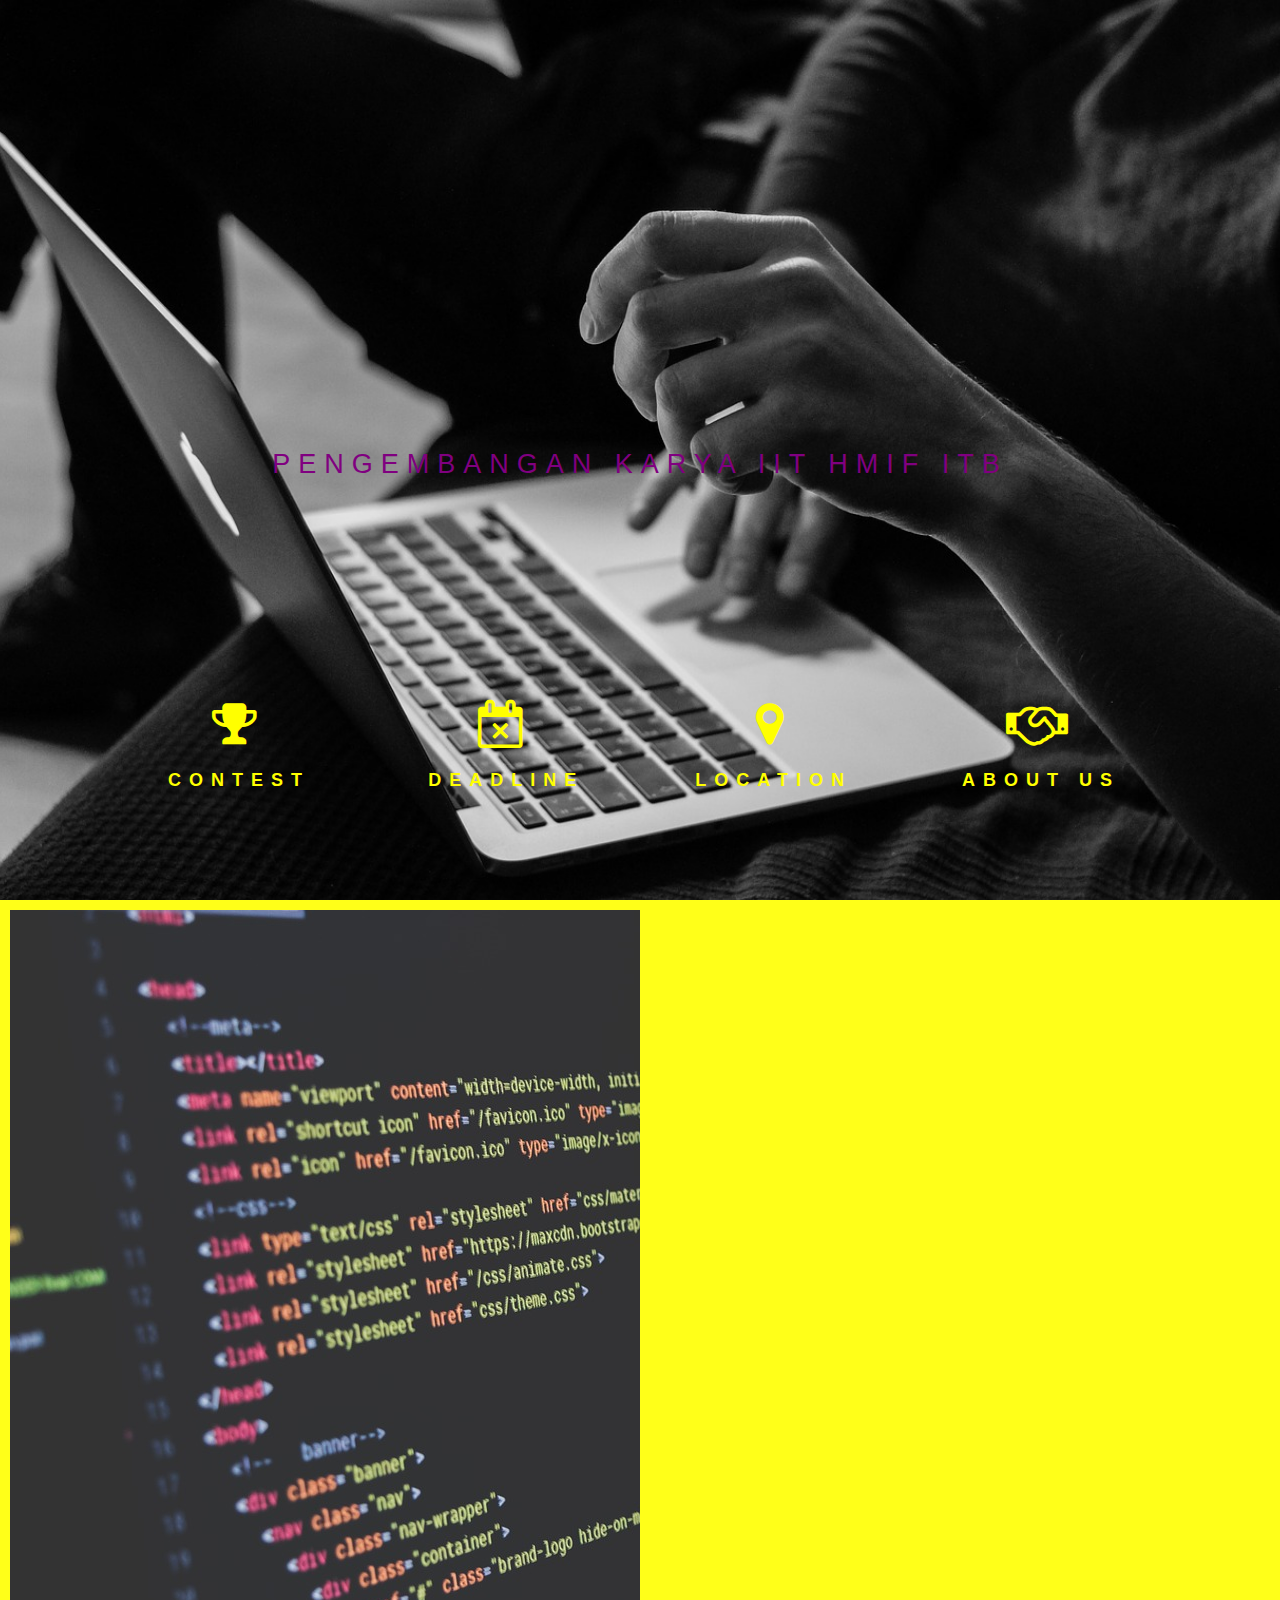
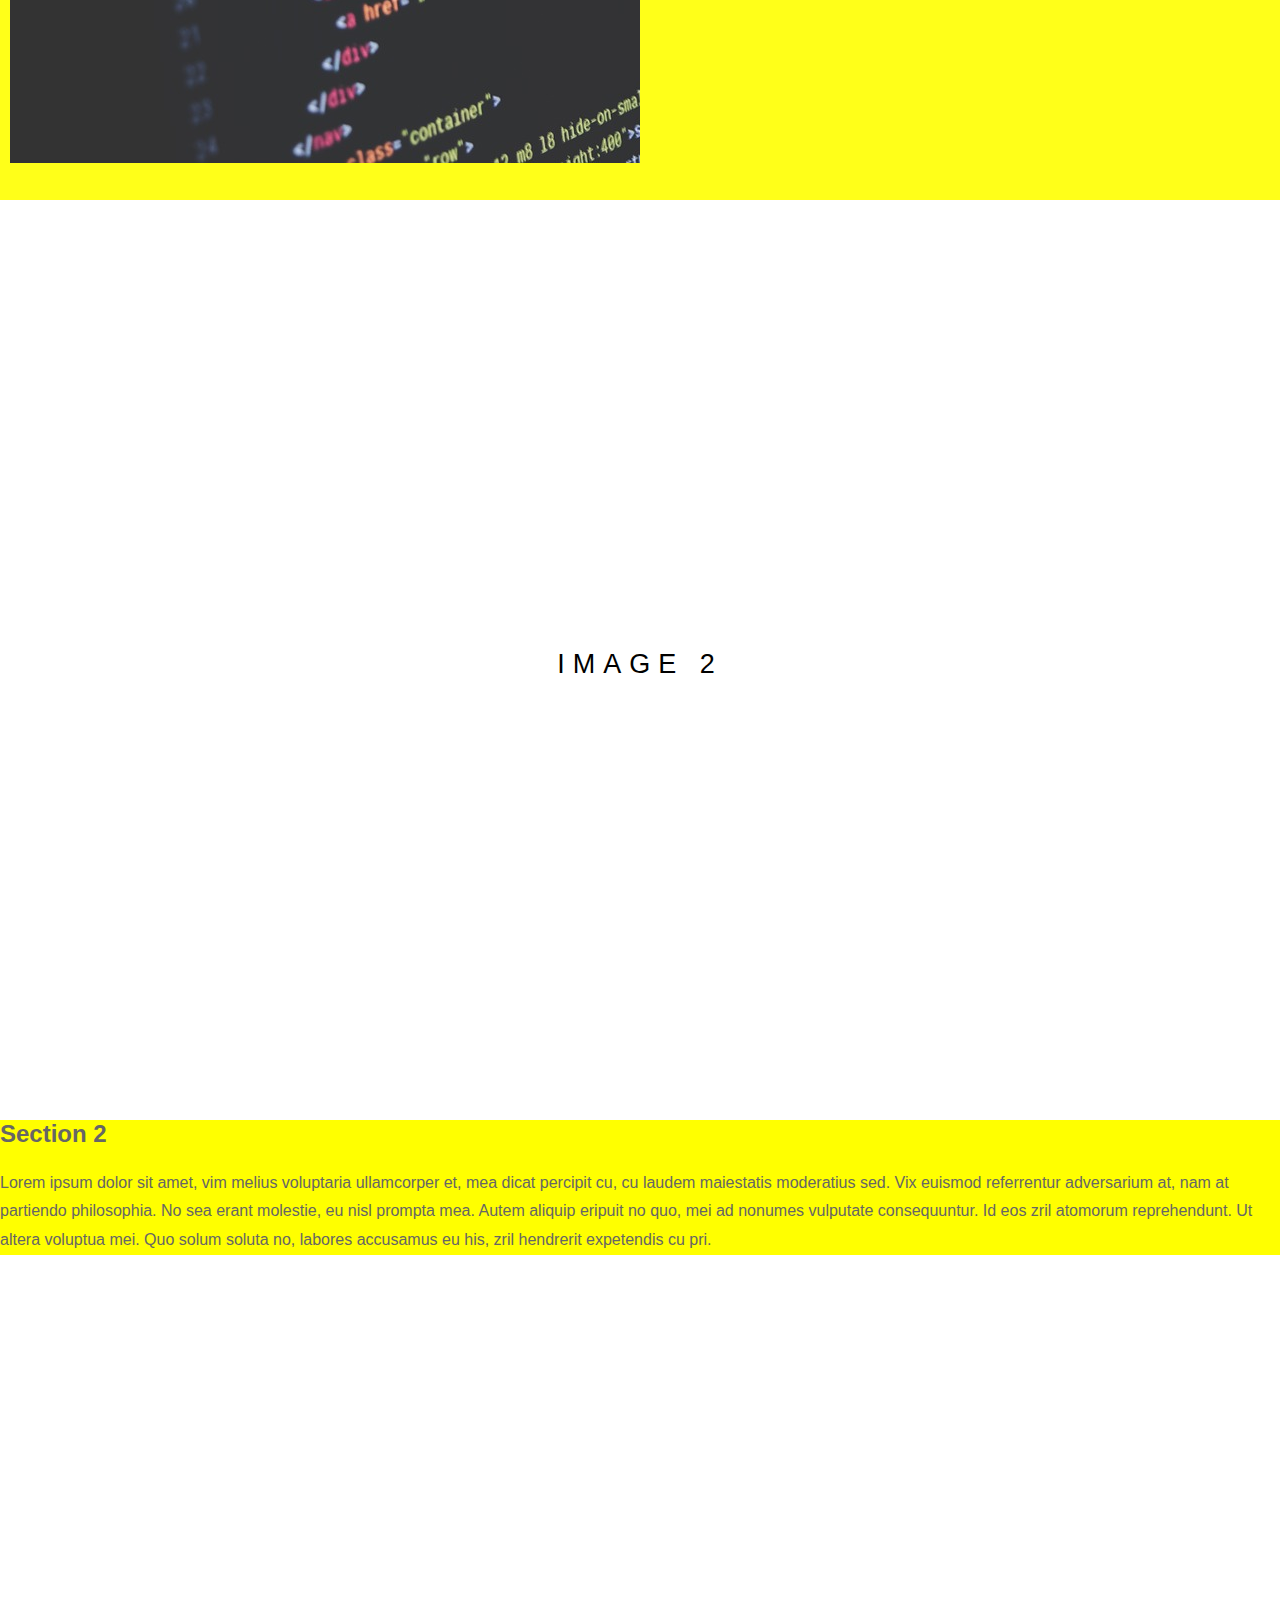
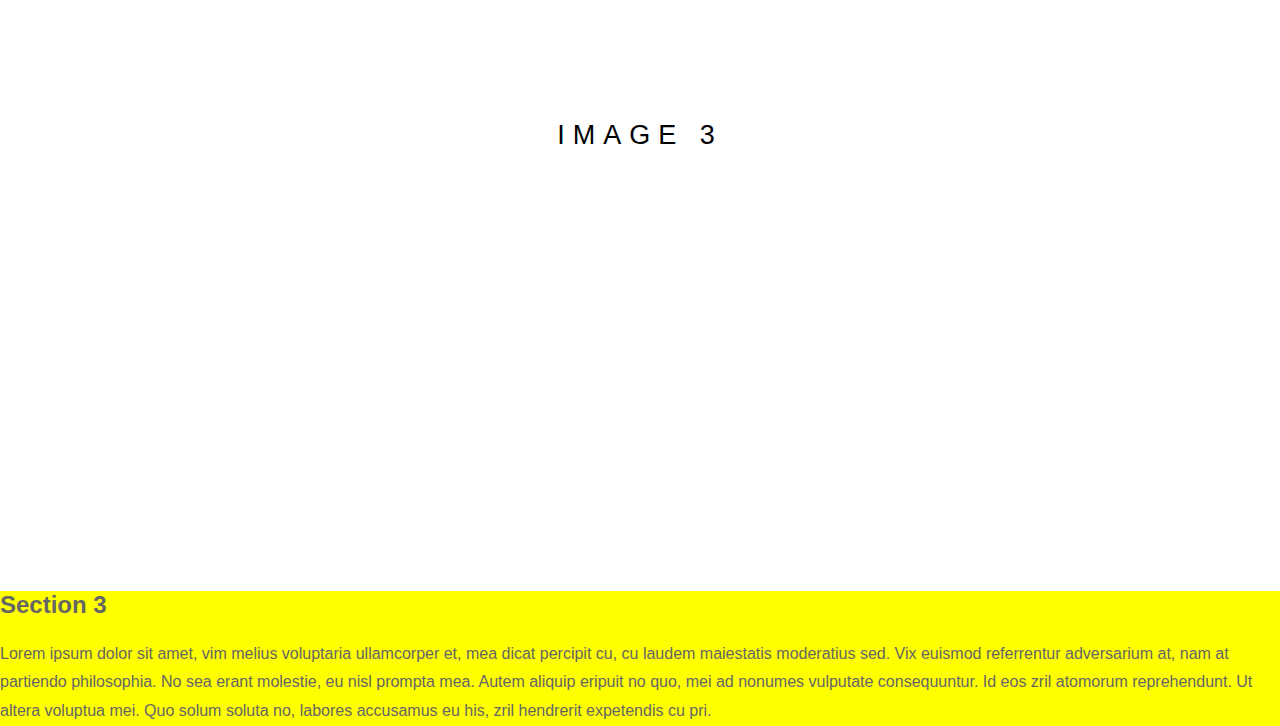
==== web pengkar baru/index.html @ 9a0bb7e4 "Add files via upload" ====
<!DOCTYPE html>
<html lang="en">
<head>
	<meta charset="utf-8">
	<meta name="viewport" content="width=device-width, initial-scale=1.0">
	<meta http-equiv="X-UA-Compatible" content="ie=edge">
	<title>Pengembangan Karya HMIF ITB</title>
	<link rel="stylesheet" type="text/css" href="css/style.css">
	<link rel="stylesheet" href="https://maxcdn.bootstrapcdn.com/font-awesome/4.7.0/css/font-awesome.min.css">
</head>
<body>
	<div class="pimg1">
		<div class="ptext">
			<span class="border">
				<a href="#home"> Pengembangan Karya IIT HMIF ITB </a>
			</span>
			<div class="menu-bar" style="width: 100%">
				<div class="menu-contest" style="display: inline-block; width: 20%">
					<a href="#contest"><i class="fa fa-trophy fa-4x" aria-hidden="true"></i></a>
					<a href="#contest"><h2>Contest</h2></a>
				</div>
				<div class="menu-deadline" style="display: inline-block; width: 20%">
					<a href="#deadline"><i class="fa fa-calendar-times-o fa-4x" aria-hidden="true"></i></a>
					<a href="#deadline"><h2>Deadline</h2></a>
				</div>
				<div class="menu-location" style="display: inline-block; width: 20%">
					<a href="#location"><i class="fa fa-map-marker fa-4x" aria-hidden="true"></i></a>
					<a href="#location"><h2>Location</h2></a>
				</div>
				<div class="menu-about-us" style="display: inline-block; width: 20%">
					<a href="#about-us"><i class="fa fa-handshake-o fa-4x" aria-hidden="true"></i></a>
					<a href="#about-us"><h2>About Us</h2></a>
				</div>
			</div>
		</div>
	</div>

	<section class="section1" id="contest">
		<aside class="left-contest" id="slider">
			<figure>
				<img src="img/contest1.jpg">
				<img src="img/contest2.jpg">
				<img src="img/contest3.jpg">
				<img src="img/contest4.jpg">
			</figure>
		</aside>
		<aside class="rigth-contest"></aside>
	</section>

	<div class="pimg2">
		<div class="ptext">
			<span class="border_trans">
				Image 2
			</span>
		</div>
	</div>

	<section class="section2">
		<h2> Section 2 </h2>
		<p>Lorem ipsum dolor sit amet, vim melius voluptaria ullamcorper et, mea dicat percipit cu, cu laudem maiestatis moderatius sed. Vix euismod referrentur adversarium at, nam at partiendo philosophia. No sea erant molestie, eu nisl prompta mea. Autem aliquip eripuit no quo, mei ad nonumes vulputate consequuntur. Id eos zril atomorum reprehendunt. Ut altera voluptua mei. Quo solum soluta no, labores accusamus eu his, zril hendrerit expetendis cu pri.</p>
	</section>

	<div class="pimg3">
		<div class="ptext">
			<span class="border_trans">
				Image 3
			</span>
		</div>
	</div>

	<section class="section3">
		<h2> Section 3 </h2>
		<p>Lorem ipsum dolor sit amet, vim melius voluptaria ullamcorper et, mea dicat percipit cu, cu laudem maiestatis moderatius sed. Vix euismod referrentur adversarium at, nam at partiendo philosophia. No sea erant molestie, eu nisl prompta mea. Autem aliquip eripuit no quo, mei ad nonumes vulputate consequuntur. Id eos zril atomorum reprehendunt. Ut altera voluptua mei. Quo solum soluta no, labores accusamus eu his, zril hendrerit expetendis cu pri.</p>
	</section>

</body>
</html>
---- web pengkar baru/css/style.css ----
body, html{
	height: 100%;
	margin: 0;
	font-size: 16px;
	font-family: "Late", sans-serif;
	font-weight: 400;
	line-height: 1.8em;
	color: #666;
}

.pimg1{
	background-image: url("../img/img1.jpg");
	min-height: 100%;
}

.pimg2{
	background-image: url('../img/img2.jpg');
	min-height: 100%;
}

.pimg3{
	background-image: url('../img/img3.jpg');
	min-height: 100%;
}

.pimg1, .pimg2, .pimg3{
	opacity: 1;
	position: relative;
	background-position: center;
	background-size: cover;
	background-repeat: no-repeat;
	background-attachment: fixed;
}

.section{
	text-align: center;
	padding: 50px 80px;
}

.section1{
	background-color: rgba(255,255,0,0.9);
	color: #666;
	display: flex;
	height: 100%;
	width: 100%;
}

.section2{
	background-color: yellow;
	color: #666;
}

.section3{
	background-color: yellow;
	color: #666;
}

.ptext{
	position: absolute;
	top: 50%;
	height: 40%;
	width: 100%;
	text-align: center;
	color: #000;
	font-size: 27px;
	letter-spacing: 8px;
	text-transform: uppercase;
}

.ptext .border{
	background-color: rgba(200,100,100,0.7)
	color: #fff;
	padding: 20px;
	z-index: 2;
}

.ptext .border_trans{
	background-color: transparent;
}

@media(max-width: 568px){
	.pimg1, .pimg2, .pimg3{
		background-attachment: scroll;
	}
}

.border a{
	text-decoration: none;
}
.border a:link,
.border a:visited{
	-webkit-transition: background-color 2s linear;
	color: purple;
}

.border a:hover,
.border a:active{
	-webkit-transition: color 2s linear;
	color : yellow;
}
.menu{
	float: left;
	width: 80%;
}
.logo{
	float: right;
	padding-right: 20px;
	margin: 0;
}
#iit_logo{
	height: 4.5vh;
	width: auto;
}
.menu ul{
	list-style-type: none;
	padding: 0;
	margin: 0;
}
.menu ul li{
	float: left;
	width: 5em;
}
.ptext .menu-bar{
	position: absolute;
	bottom: 0;
	font-size: 12px;
	color: #EEFF41;
	z-index: 3;
	font-weight: 100;
}

.menu-bar a{
	text-decoration: none;
}
.menu-bar a:link,
.menu-bar a:visited{
	-webkit-transition: background-color 2s linear;
	color: yellow;
}

.menu-bar a:hover,
.menu-bar a:active{
	-webkit-transition: color 2s linear;
	color : purple;
}

.left-contest{
	flex: 1;
	margin: 10px;
}

.rigth-contest{
	flex: 1;
}

@keyframes slider{
	0%{
		left: 0;
	}
	10%{
		left: 0;
	}
	20%{
		left: -100%;
	}
	30%{
		left: -100%;
	}
	40%{
		left: -200%;
	}
	50%{
		left: -200%;	
	}
	60%{
		left: -200%;
	}
	70%{
		left: -300%;
	}
	80%{
		left: -300%;
	}
	90%{
		left: -400%;
	}
}

#slider{
	overflow: hidden;
}

#slider figure img{
	width: auto;
	height: 100%;
	float: left;
}

#slider figure{
	position: relative;
	width: 500%;
	margin: 0;
	left: 0;
	animation: 20s slider infinite;
}
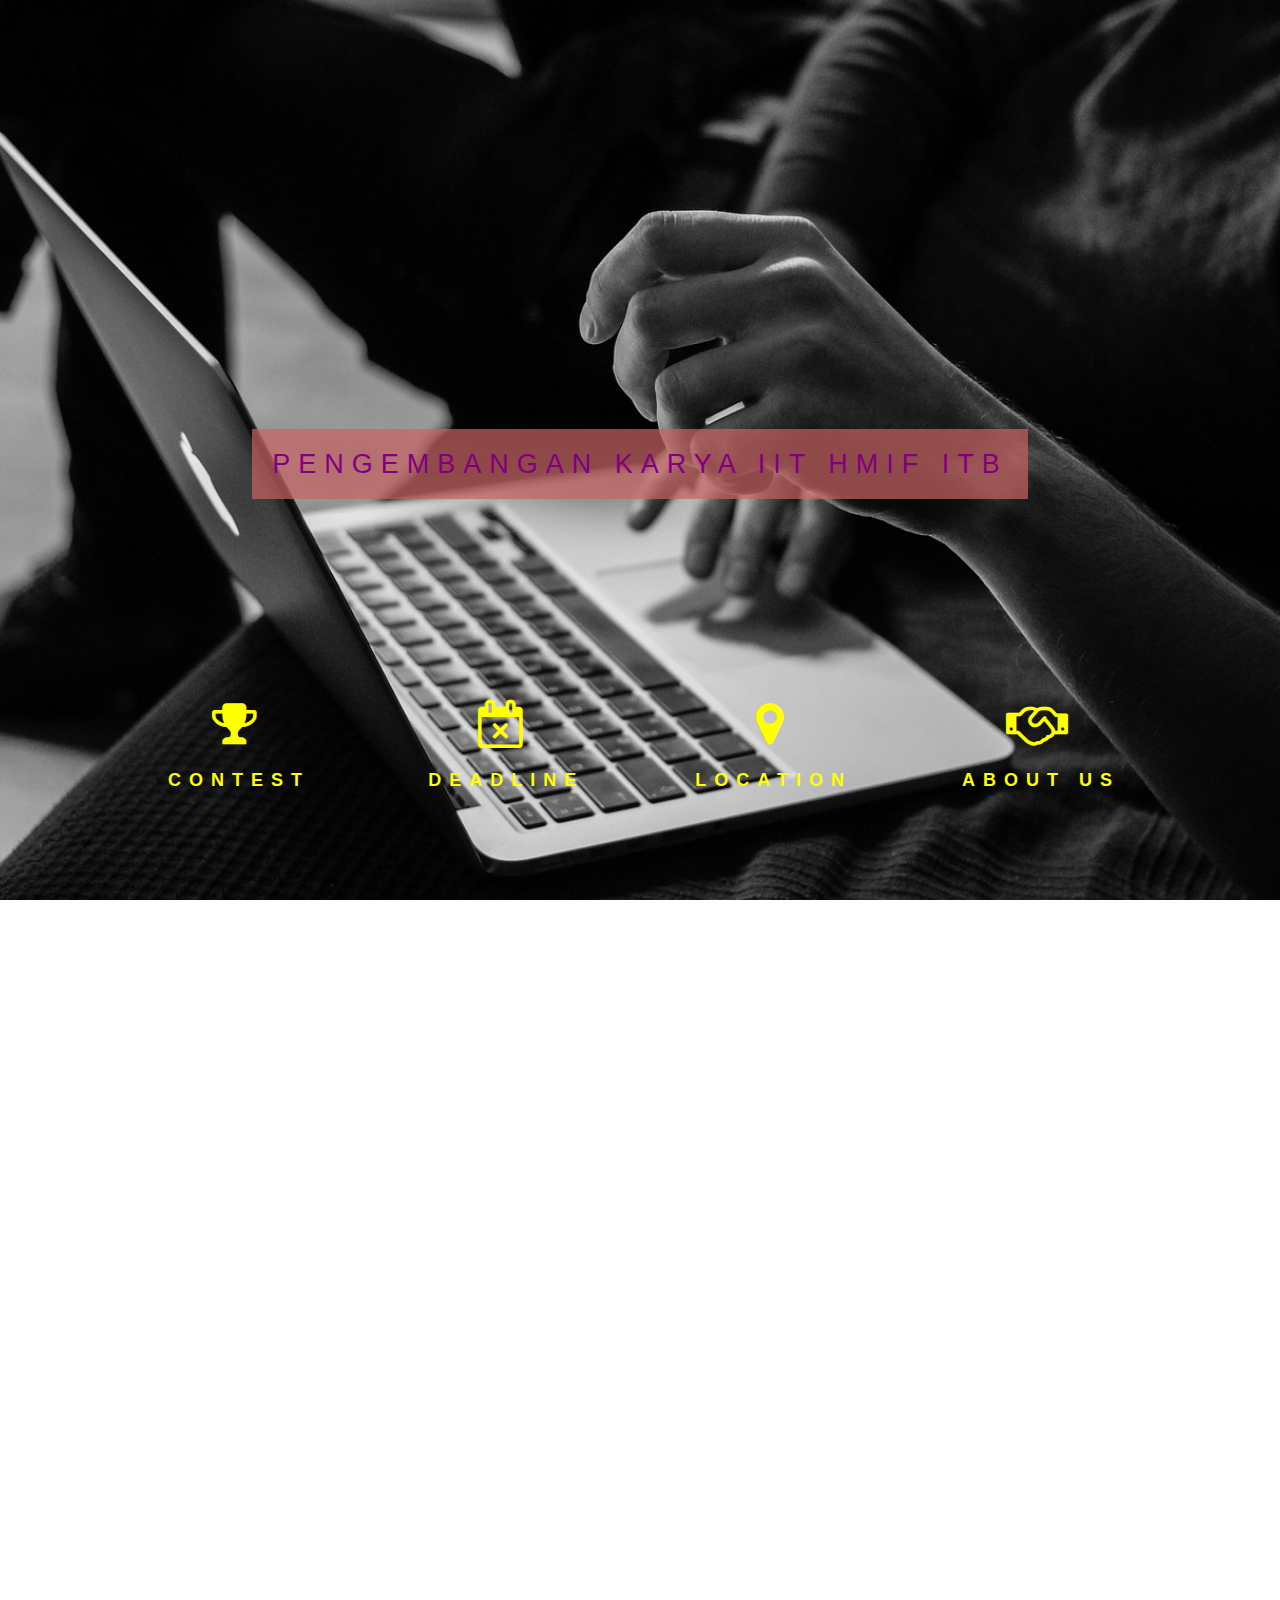
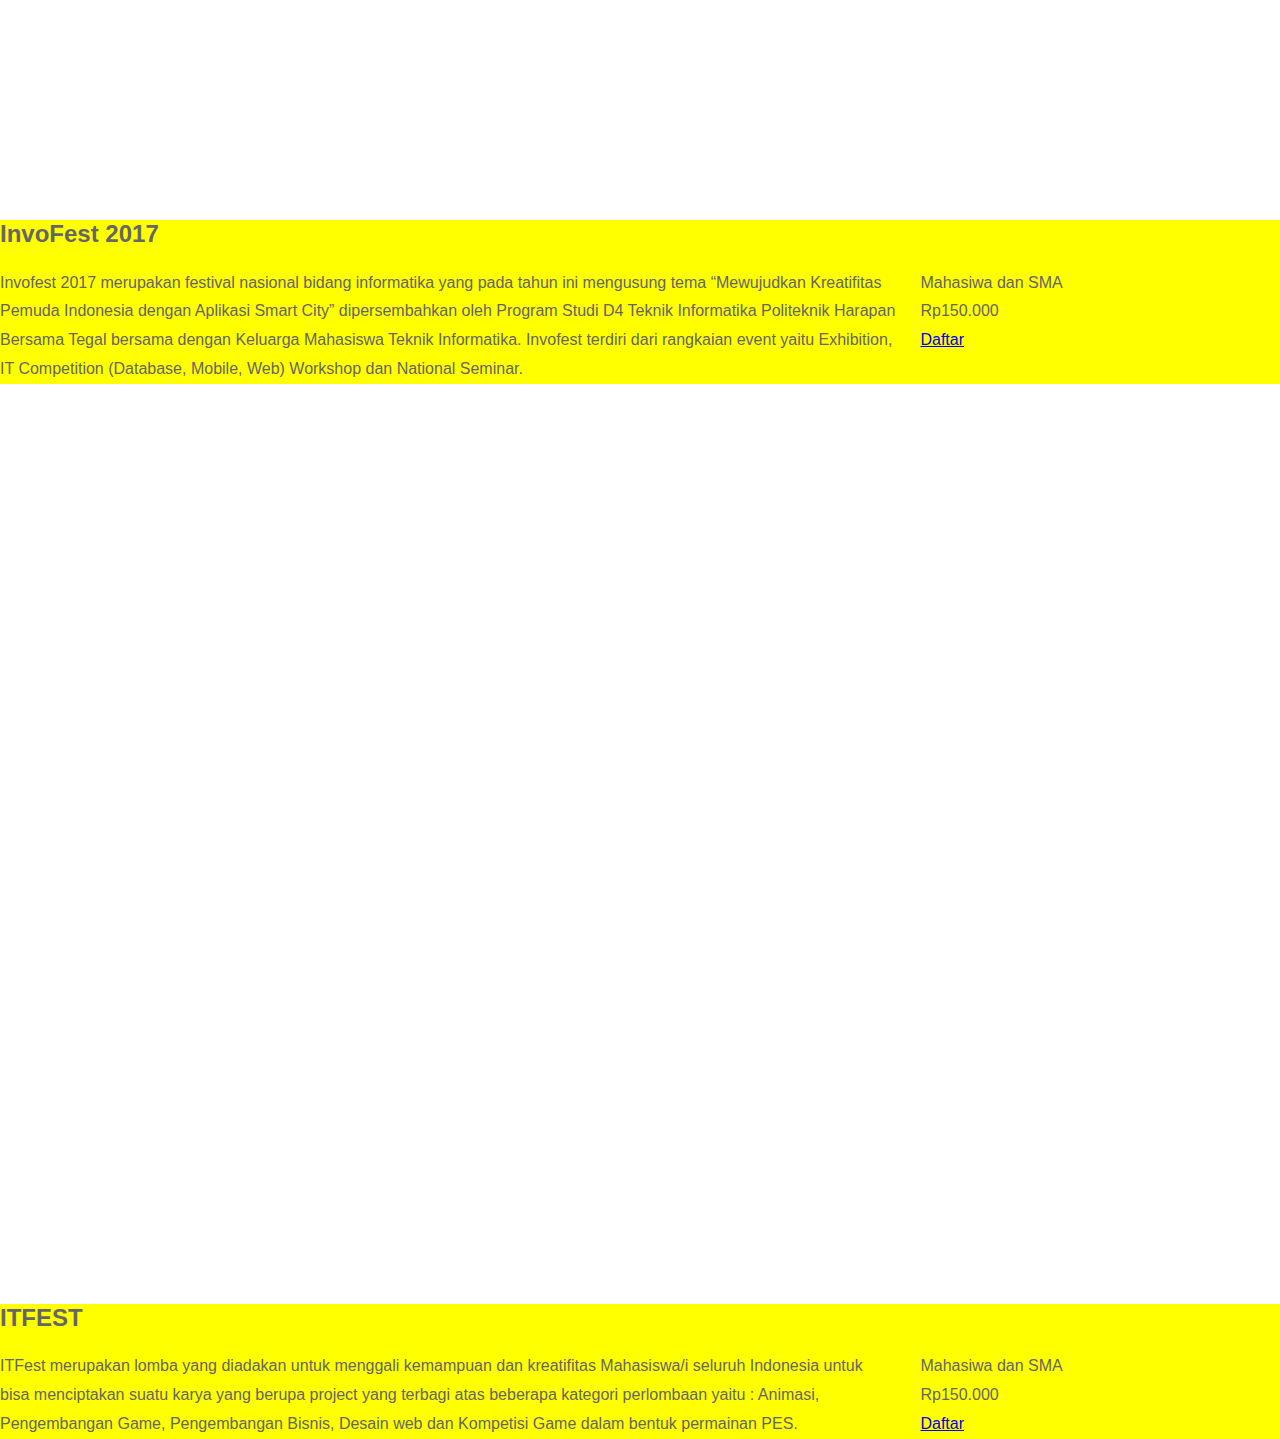
==== commit 6b17e184: "added a little bit of info" ====
--- a/web pengkar baru/index.html
+++ b/web pengkar baru/index.html
@@ -35,42 +35,58 @@
 		</div>
 	</div>
 
-	<section class="section1" id="contest">
+	<!--<section class="section1" id="contest">
 		<aside class="left-contest" id="slider">
 			<figure>
 				<img src="img/contest1.jpg">
-				<img src="img/contest2.jpg">
+				<img src="gambar/invofest.png">
 				<img src="img/contest3.jpg">
 				<img src="img/contest4.jpg">
 			</figure>
 		</aside>
 		<aside class="rigth-contest"></aside>
-	</section>
+	</section>-->
 
 	<div class="pimg2">
 		<div class="ptext">
 			<span class="border_trans">
-				Image 2
 			</span>
 		</div>
 	</div>
 
 	<section class="section2">
-		<h2> Section 2 </h2>
-		<p>Lorem ipsum dolor sit amet, vim melius voluptaria ullamcorper et, mea dicat percipit cu, cu laudem maiestatis moderatius sed. Vix euismod referrentur adversarium at, nam at partiendo philosophia. No sea erant molestie, eu nisl prompta mea. Autem aliquip eripuit no quo, mei ad nonumes vulputate consequuntur. Id eos zril atomorum reprehendunt. Ut altera voluptua mei. Quo solum soluta no, labores accusamus eu his, zril hendrerit expetendis cu pri.</p>
+		<div>
+				<h2>InvoFest 2017</h2>
+				<div style="display:inline-block;width:70%">Invofest 2017 merupakan festival nasional bidang informatika yang pada tahun ini mengusung tema “Mewujudkan Kreatifitas Pemuda Indonesia dengan Aplikasi Smart City” dipersembahkan oleh Program Studi D4 Teknik Informatika Politeknik Harapan Bersama Tegal bersama dengan Keluarga Mahasiswa Teknik Informatika. Invofest terdiri dari rangkaian event yaitu Exhibition, IT Competition (Database, Mobile, Web) Workshop dan National Seminar.</div>
+				<div style="display:inline-block;width:20%;margin-left:20px">
+					Mahasiwa dan SMA</br>
+					Rp150.000</br>
+					<a href="http://invofest.com/">Daftar</a>
+					</br>
+					</br>
+				</div>
+		</div>
 	</section>
 
 	<div class="pimg3">
 		<div class="ptext">
 			<span class="border_trans">
-				Image 3
 			</span>
 		</div>
 	</div>
 
 	<section class="section3">
-		<h2> Section 3 </h2>
-		<p>Lorem ipsum dolor sit amet, vim melius voluptaria ullamcorper et, mea dicat percipit cu, cu laudem maiestatis moderatius sed. Vix euismod referrentur adversarium at, nam at partiendo philosophia. No sea erant molestie, eu nisl prompta mea. Autem aliquip eripuit no quo, mei ad nonumes vulputate consequuntur. Id eos zril atomorum reprehendunt. Ut altera voluptua mei. Quo solum soluta no, labores accusamus eu his, zril hendrerit expetendis cu pri.</p>
+			<div>
+					<h2>ITFEST</h2>
+					<div style="display:inline-block;width:70%">
+							ITFest merupakan lomba yang diadakan untuk menggali kemampuan dan kreatifitas Mahasiswa/i seluruh Indonesia untuk bisa menciptakan suatu karya yang berupa project yang terbagi atas beberapa kategori perlombaan yaitu : Animasi, Pengembangan Game, Pengembangan Bisnis, Desain web dan Kompetisi Game dalam bentuk permainan PES.</div>
+					<div style="display:inline-block;width:20%;margin-left:20px">
+						Mahasiwa dan SMA</br>
+						Rp150.000</br>
+						<a href="http://ic.xproject.id/itfest">Daftar</a>
+						</br>
+					</div>
+			</div>
 	</section>
 
 </body>
--- a/web pengkar baru/css/style.css
+++ b/web pengkar baru/css/style.css
@@ -14,12 +14,12 @@
 }
 
 .pimg2{
-	background-image: url('../img/img2.jpg');
+	background-image: url('../gambar/invofest.png');
 	min-height: 100%;
 }
 
 .pimg3{
-	background-image: url('../img/img3.jpg');
+	background-image: url('../gambar/ITFEST.png');
 	min-height: 100%;
 }
 
@@ -43,6 +43,7 @@
 	display: flex;
 	height: 100%;
 	width: 100%;
+	margin : auto;
 }
 
 .section2{
@@ -68,7 +69,7 @@
 }
 
 .ptext .border{
-	background-color: rgba(200,100,100,0.7)
+	background-color: rgba(200,100,100,0.7);
 	color: #fff;
 	padding: 20px;
 	z-index: 2;
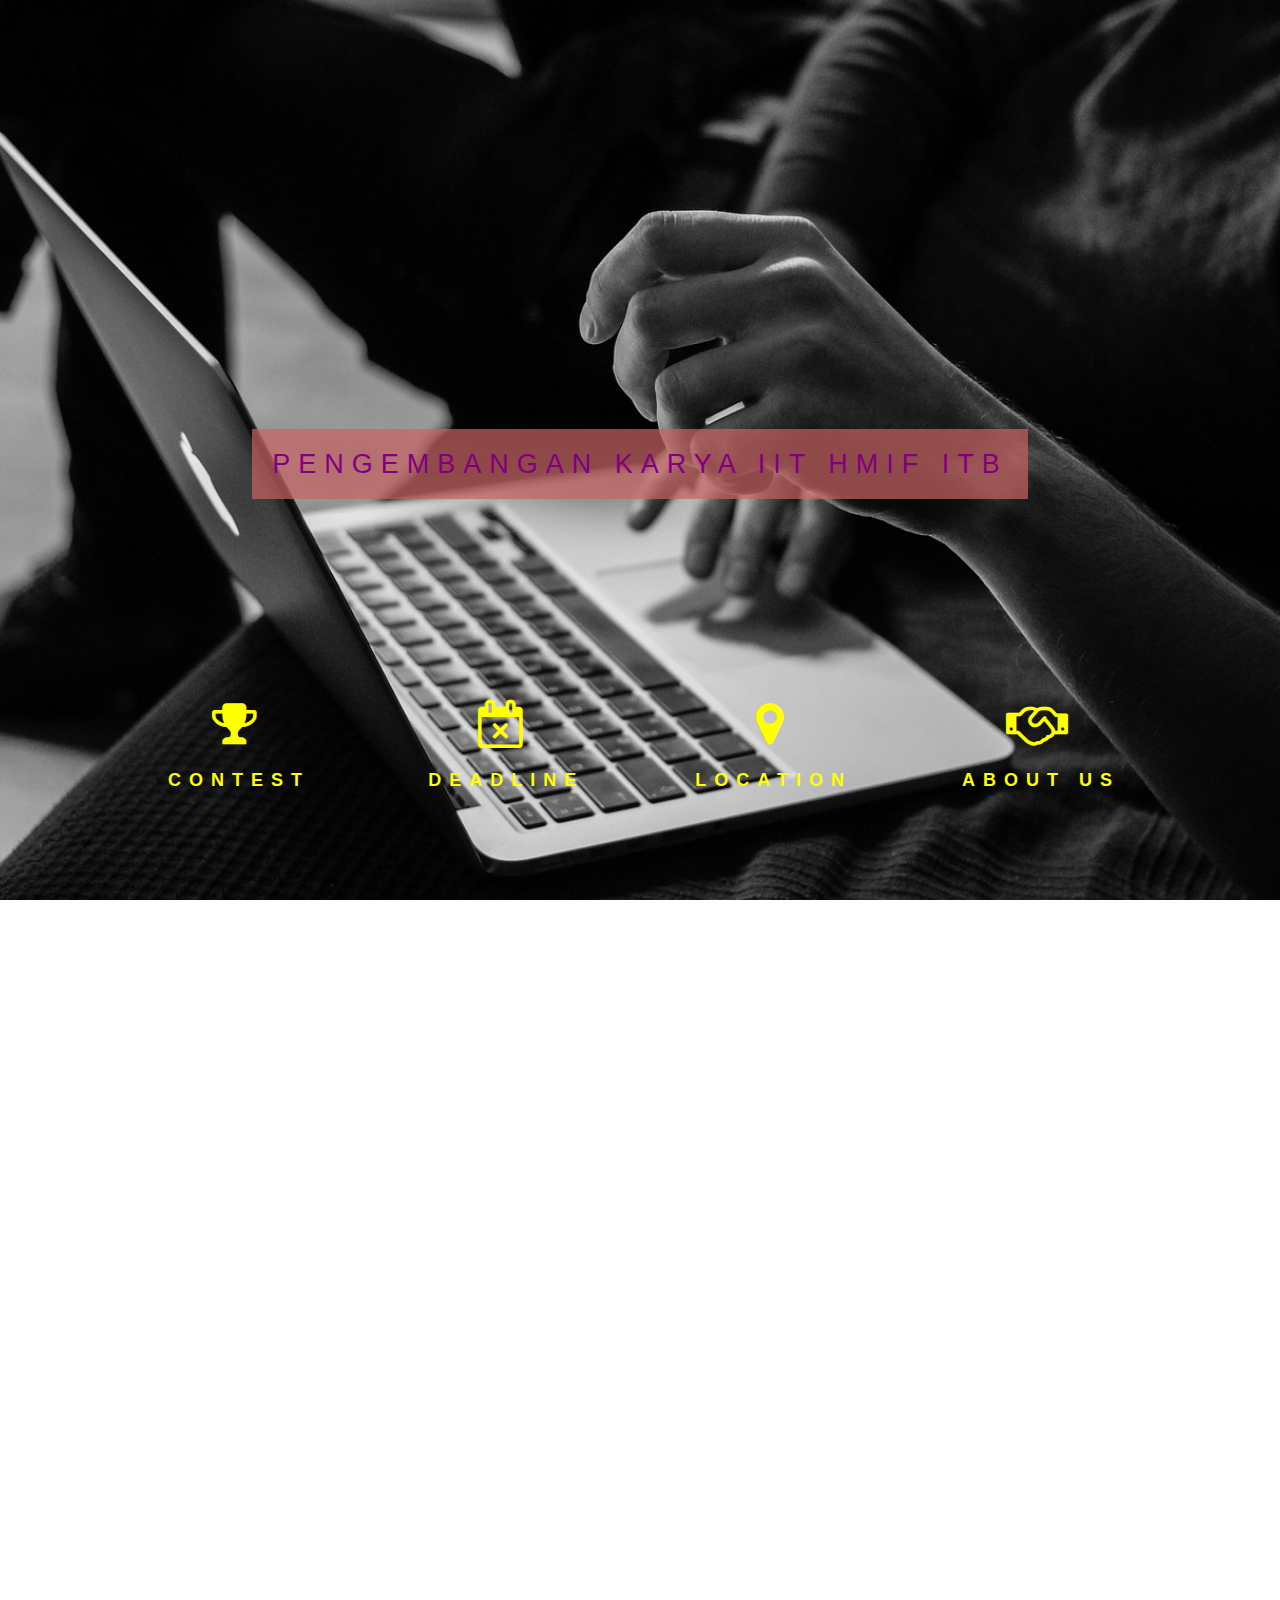
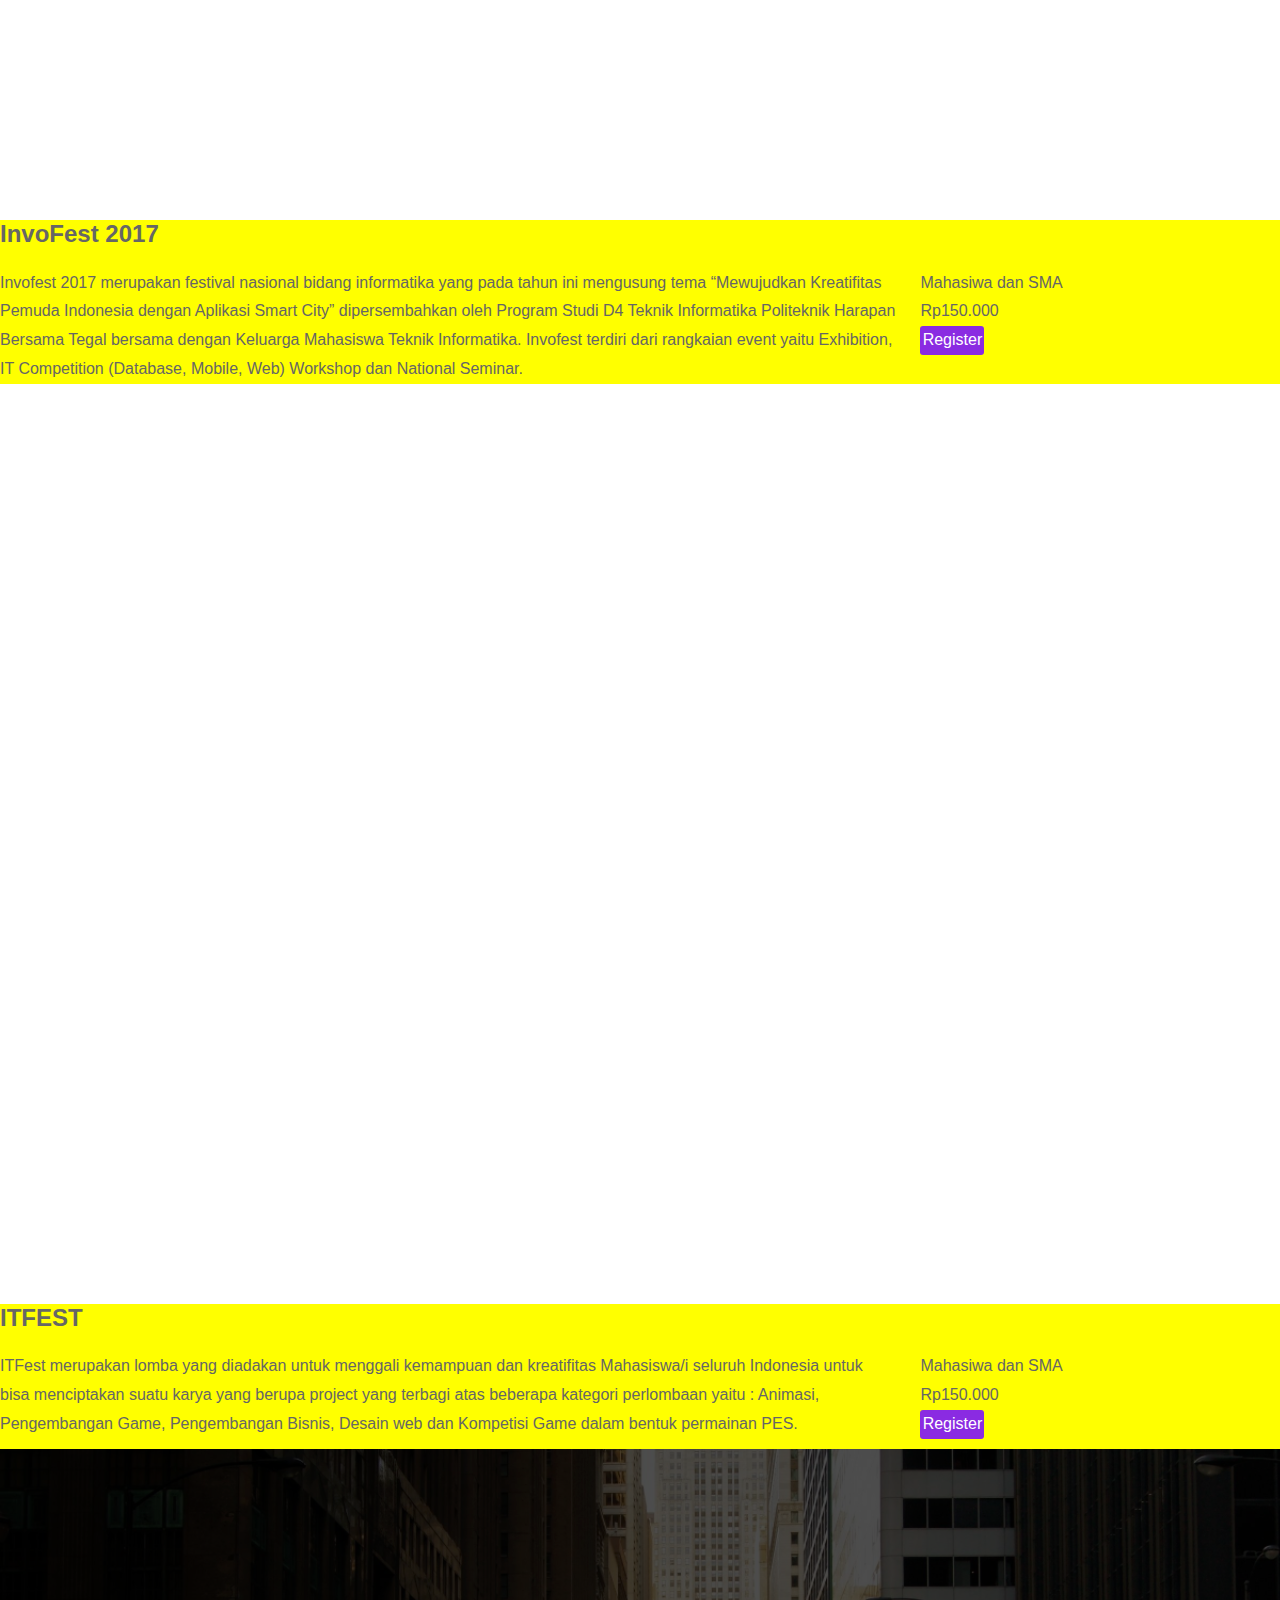
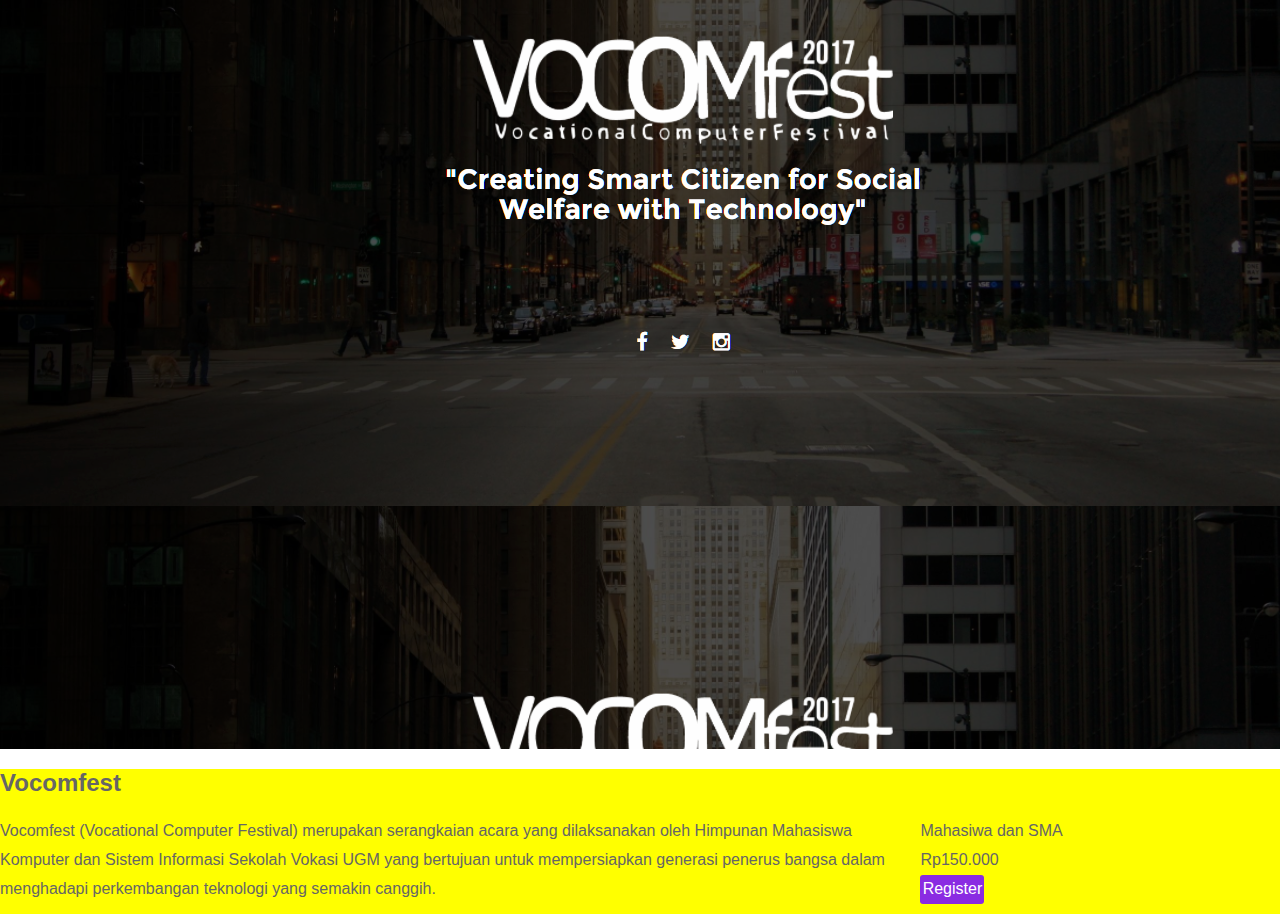
==== commit 4e6a99cb: "added several new competitions" ====
--- a/web pengkar baru/index.html
+++ b/web pengkar baru/index.html
@@ -61,7 +61,7 @@
 				<div style="display:inline-block;width:20%;margin-left:20px">
 					Mahasiwa dan SMA</br>
 					Rp150.000</br>
-					<a href="http://invofest.com/">Daftar</a>
+					<a href="http://invofest.com/"><div class = "register" style = "text-align : center; border-radius : 3px;color : white;display:inline-block;height:1%;width:25%;background-color:blueviolet">Register</div></a>
 					</br>
 					</br>
 				</div>
@@ -70,24 +70,42 @@
 
 	<div class="pimg3">
 		<div class="ptext">
+			
+		</div>
+	</div>
+
+	<section class="section3">
+			<div style = "padding-bottom : 10px">
+					<h2>ITFEST</h2>
+					<div style="display:inline-block;width:70%">
+							ITFest merupakan lomba yang diadakan untuk menggali kemampuan dan kreatifitas Mahasiswa/i seluruh Indonesia untuk bisa menciptakan suatu karya yang berupa project yang terbagi atas beberapa kategori perlombaan yaitu : Animasi, Pengembangan Game, Pengembangan Bisnis, Desain web dan Kompetisi Game dalam bentuk permainan PES.</div>
+					<div style="display:inline-block;width:20%;margin-left:20px">
+						Mahasiwa dan SMA</br>
+						Rp150.000</br>
+						<a href="http://invofest.com/"><div class = "register" style = "text-align : center; border-radius : 3px;color : white;display:inline-block;height:1%;width:25%;background-color:blueviolet">Register</div></a>
+						</br>
+					</div>
+			</div>
+	</section>
+	<div class="pimg4">
+		<div class="ptext">
 			<span class="border_trans">
 			</span>
 		</div>
 	</div>
 
 	<section class="section3">
-			<div>
-					<h2>ITFEST</h2>
+			<div style ="padding-bottom : 10px">
+					<h2>Vocomfest</h2>
 					<div style="display:inline-block;width:70%">
-							ITFest merupakan lomba yang diadakan untuk menggali kemampuan dan kreatifitas Mahasiswa/i seluruh Indonesia untuk bisa menciptakan suatu karya yang berupa project yang terbagi atas beberapa kategori perlombaan yaitu : Animasi, Pengembangan Game, Pengembangan Bisnis, Desain web dan Kompetisi Game dalam bentuk permainan PES.</div>
+						Vocomfest (Vocational Computer Festival) merupakan serangkaian acara yang dilaksanakan oleh Himpunan Mahasiswa Komputer dan Sistem Informasi Sekolah Vokasi UGM yang bertujuan untuk mempersiapkan generasi penerus bangsa dalam menghadapi perkembangan teknologi yang semakin canggih.</div>
 					<div style="display:inline-block;width:20%;margin-left:20px">
 						Mahasiwa dan SMA</br>
 						Rp150.000</br>
-						<a href="http://ic.xproject.id/itfest">Daftar</a>
+						<a href="http://vocomfest.com"><div class = "register" style = "text-align : center; border-radius : 3px;color : white;display:inline-block;height:1%;width:25%;background-color:blueviolet">Register</div></a>
 						</br>
 					</div>
 			</div>
 	</section>
-
 </body>
 </html>--- a/web pengkar baru/css/style.css
+++ b/web pengkar baru/css/style.css
@@ -1,3 +1,6 @@
+*{
+	background-color:transparent;
+}
 body, html{
 	height: 100%;
 	margin: 0;
@@ -20,6 +23,10 @@
 
 .pimg3{
 	background-image: url('../gambar/ITFEST.png');
+	min-height: 100%;
+}
+.pimg4{
+	background-image: url('../gambar/vocomfest.png');
 	min-height: 100%;
 }
 
@@ -76,7 +83,7 @@
 }
 
 .ptext .border_trans{
-	background-color: transparent;
+	background-color: yellow;
 }
 
 @media(max-width: 568px){
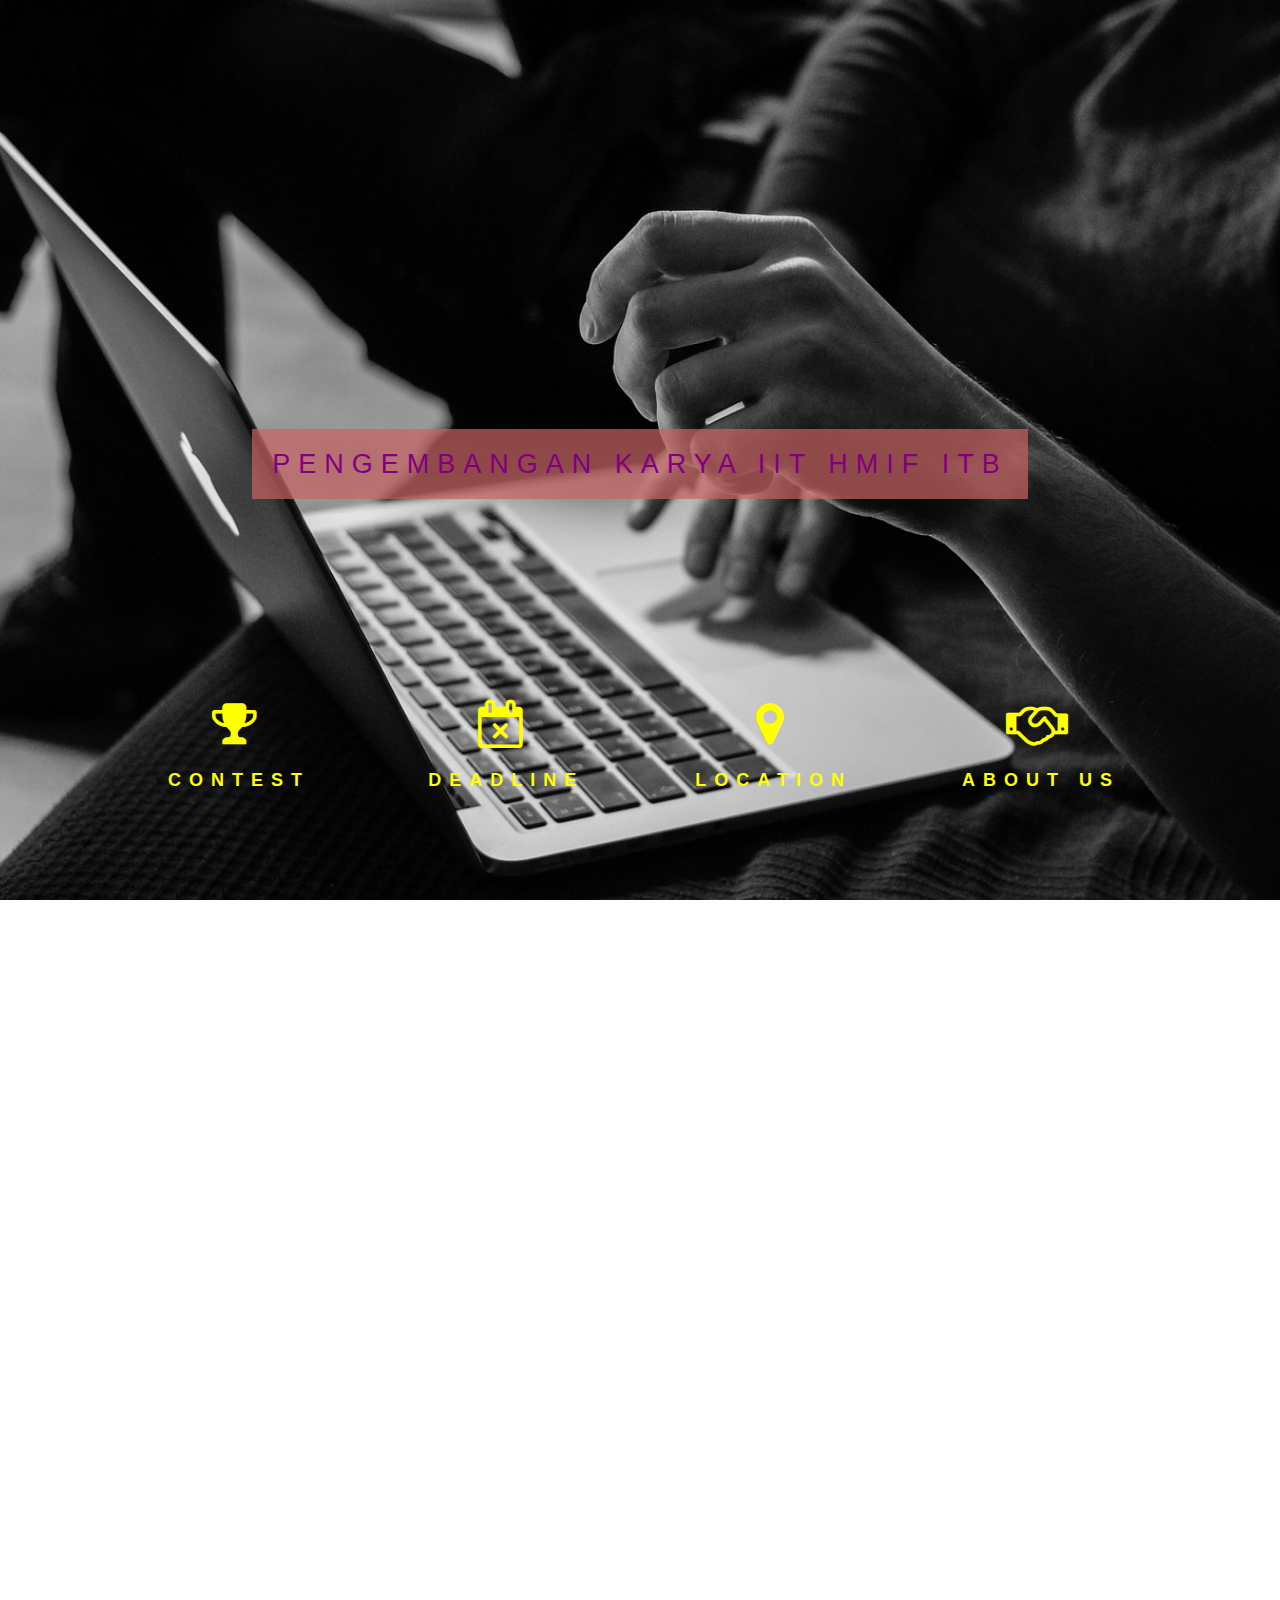
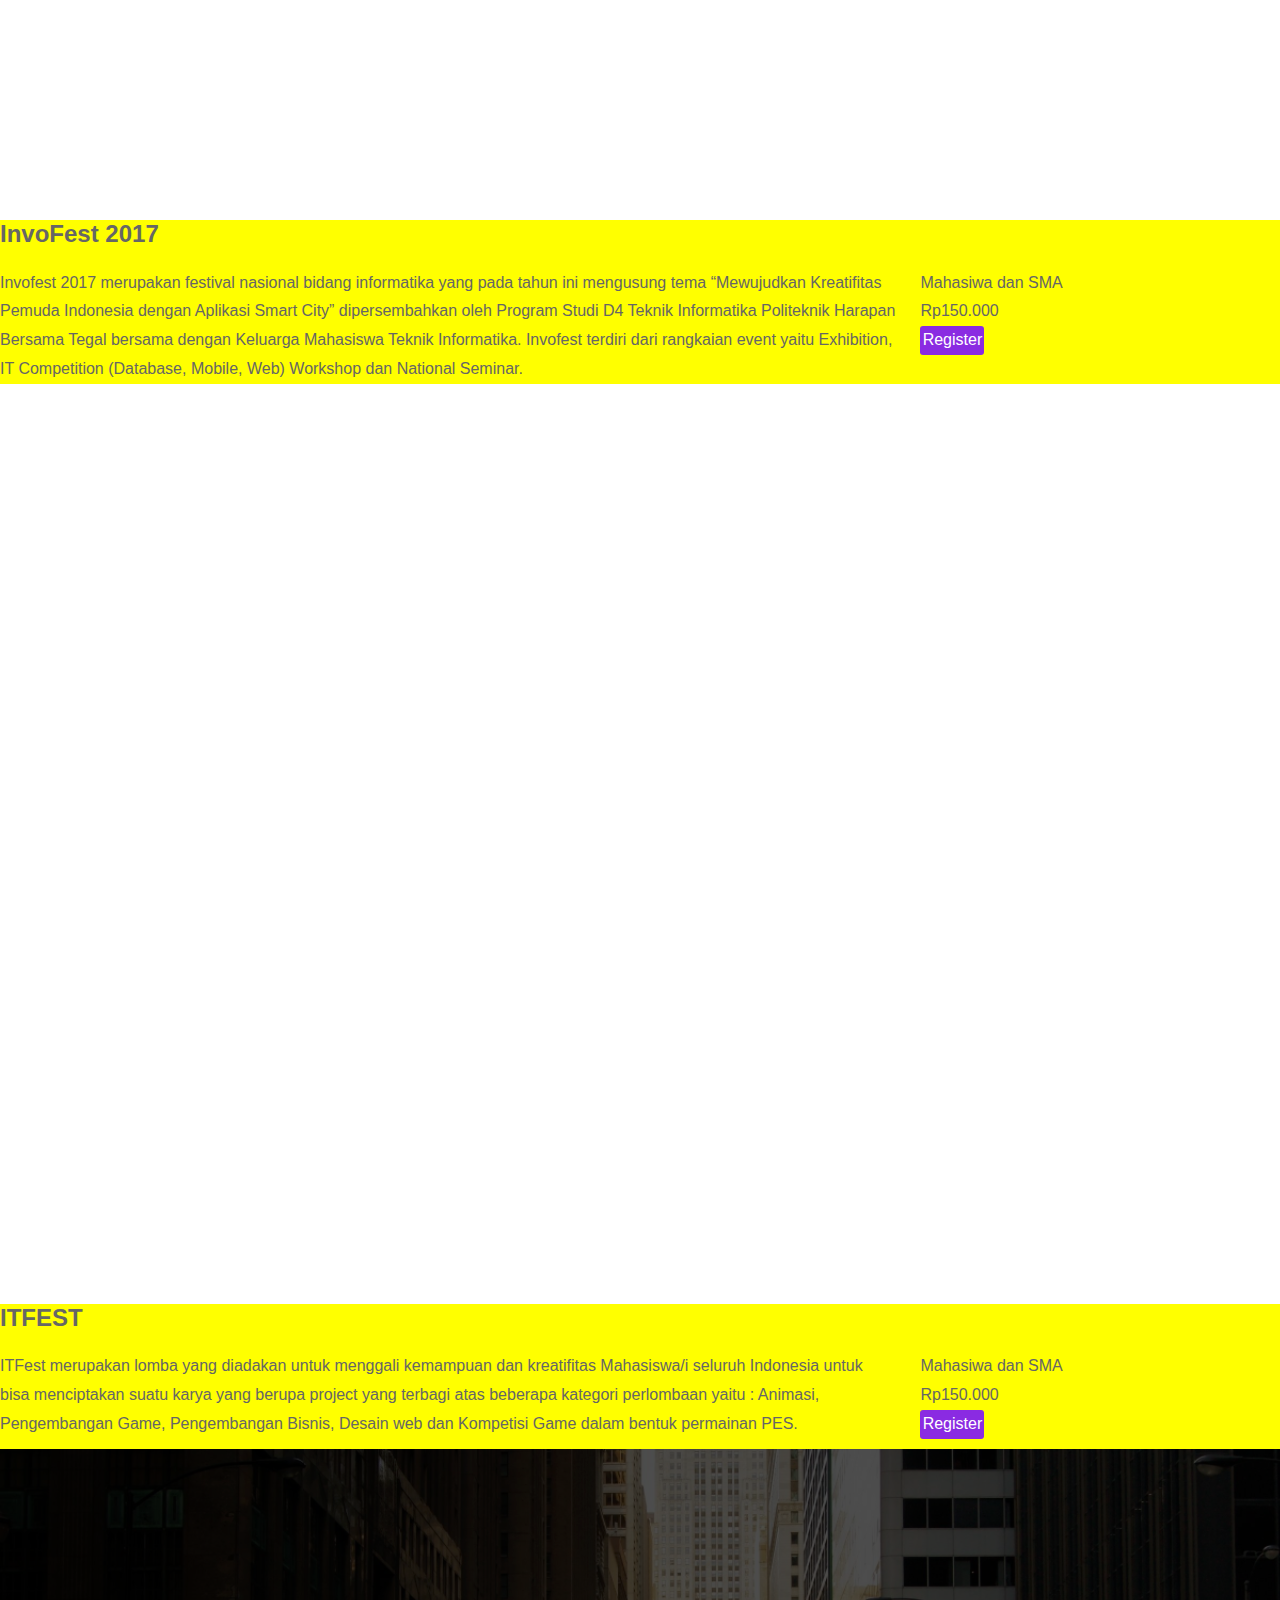
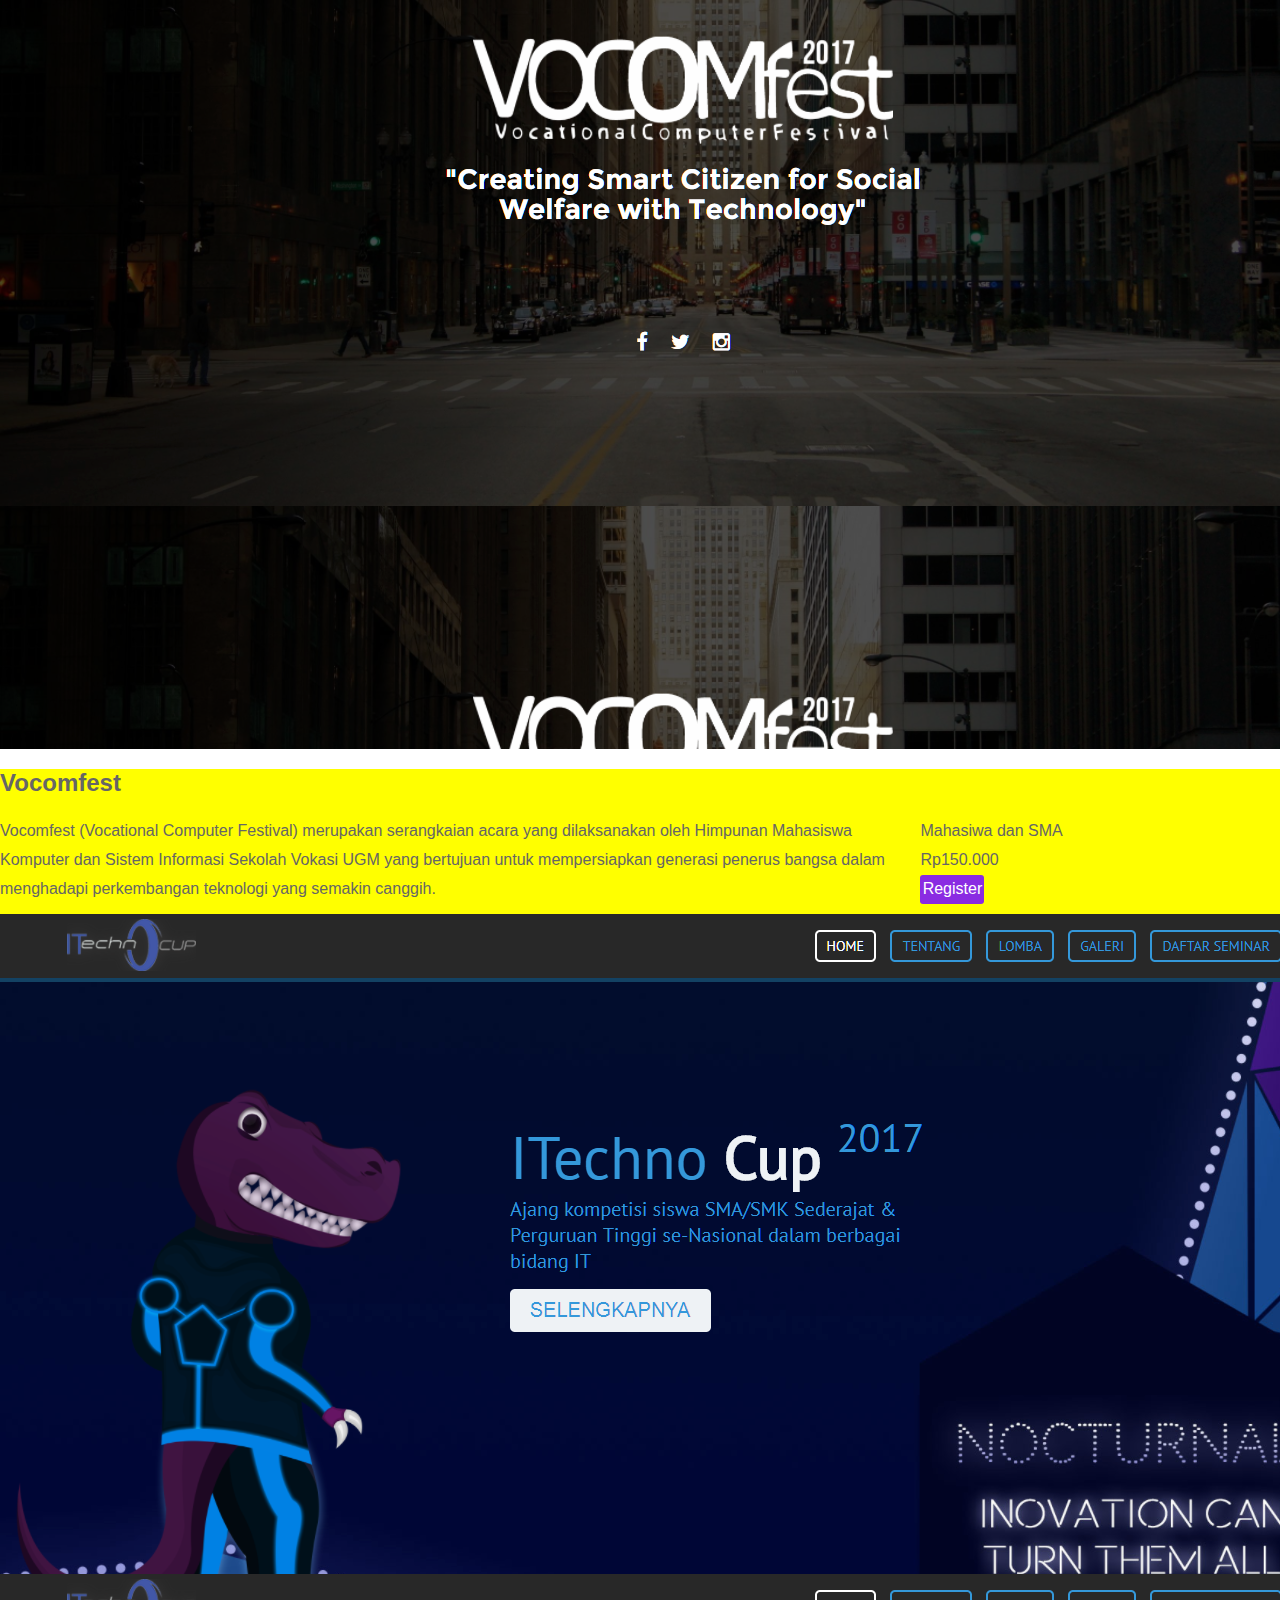
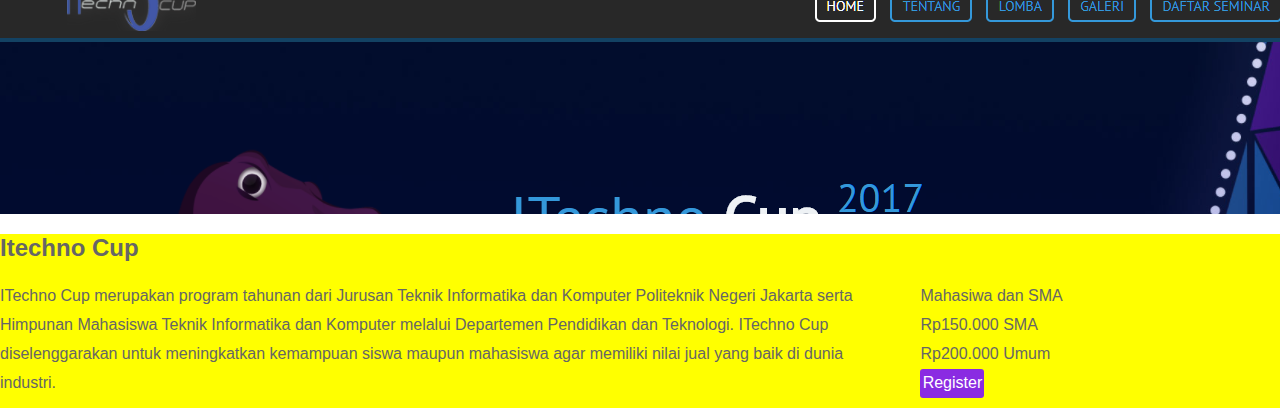
==== commit 6d8e15d4: "final(?)" ====
--- a/web pengkar baru/index.html
+++ b/web pengkar baru/index.html
@@ -107,5 +107,28 @@
 					</div>
 			</div>
 	</section>
+
+</section>
+<div class="pimg5">
+	<div class="ptext">
+		<span class="border_trans">
+		</span>
+	</div>
+</div>
+
+<section class="section3">
+		<div style ="padding-bottom : 10px">
+				<h2>Itechno Cup</h2>
+				<div style="display:inline-block;width:70%">
+					ITechno Cup merupakan program tahunan dari Jurusan Teknik Informatika dan Komputer Politeknik Negeri Jakarta serta Himpunan Mahasiswa Teknik Informatika dan Komputer melalui Departemen Pendidikan dan Teknologi. ITechno Cup diselenggarakan untuk meningkatkan kemampuan siswa maupun mahasiswa agar memiliki nilai jual yang baik di dunia industri.</div>
+				<div style="display:inline-block;width:20%;margin-left:20px">
+					Mahasiwa dan SMA</br>
+					Rp150.000 SMA</br> 
+					Rp200.000 Umum</br>
+					<a href="http://itechnocup.id/"><div class = "register" style = "text-align : center; border-radius : 3px;color : white;display:inline-block;height:1%;width:25%;background-color:blueviolet">Register</div></a>
+					</br>
+				</div>
+		</div>
+</section>
 </body>
 </html>--- a/web pengkar baru/css/style.css
+++ b/web pengkar baru/css/style.css
@@ -29,7 +29,10 @@
 	background-image: url('../gambar/vocomfest.png');
 	min-height: 100%;
 }
-
+.pimg5{
+	background-image: url('../gambar/Itechno.png');
+	min-height: 100%;
+}
 .pimg1, .pimg2, .pimg3{
 	opacity: 1;
 	position: relative;
